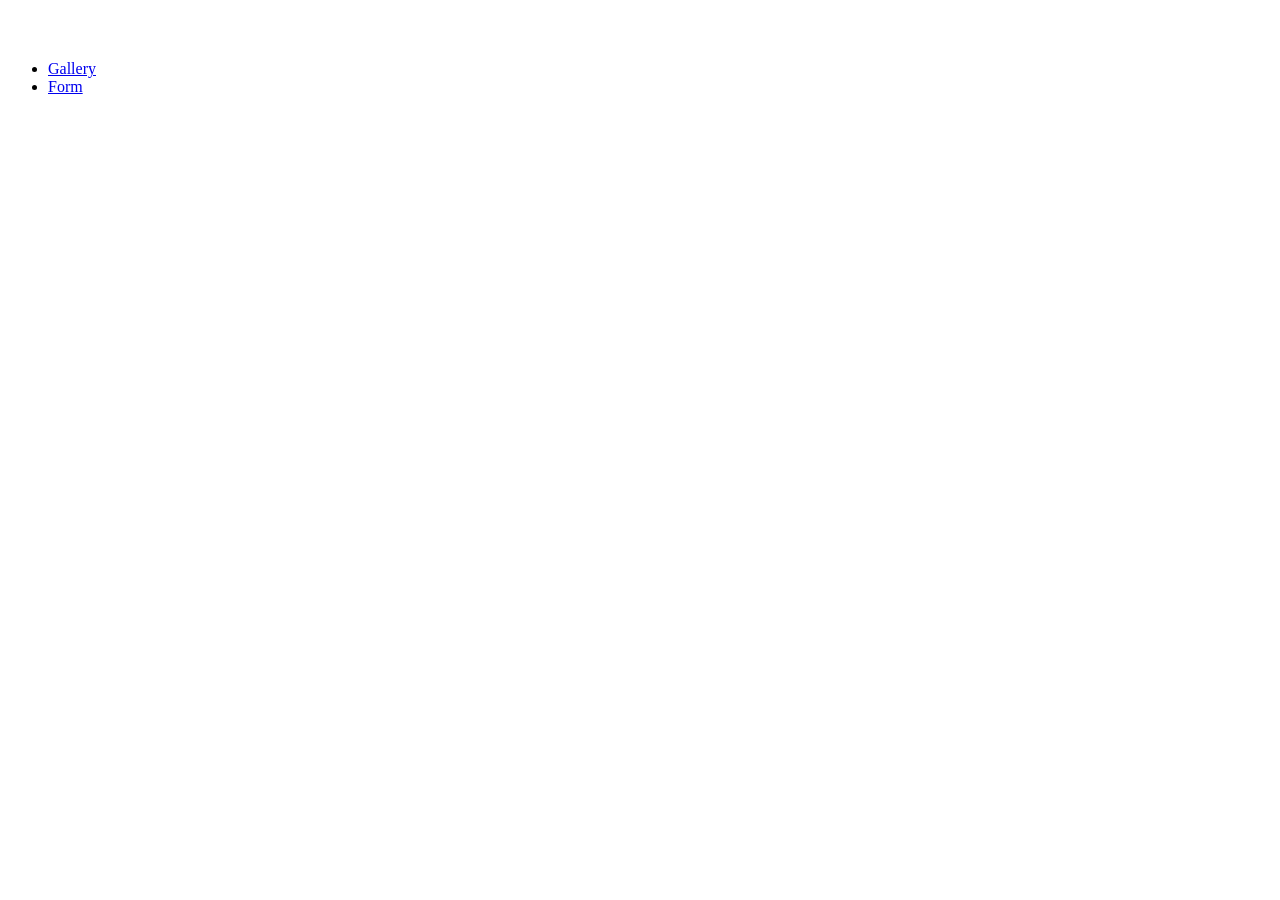
==== index.html @ 07cb29b8 "Deploying to gh-pages from @ svitlana-shumal/goit-js-hw-09@22cbaf71f0e58f8398f816b24d6aeb2009df4e65 " ====
<!DOCTYPE html>
<html lang="en">

<head>
  <meta charset="UTF-8" />
  <link rel="icon" type="image/svg+xml" href="/vanilla-app-template/favicon.svg" />
  <meta name="viewport" content="width=device-width, initial-scale=1.0" />
  <title>Vanilla App Template</title>
  <script type="module" crossorigin src="/vanilla-app-template/index.js"></script>
  <link rel="stylesheet" crossorigin href="/vanilla-app-template/assets/index-CFrPtiMb.css">
</head>

<body>
  <main>
    <!-- Loads the specified .html file -->
     <ul>
       <li><a href="./1-gallery.html">Gallery</a></li>
      <li><a href="./2-form.html">Form</a></li>
    </ul>
  </main>

  <script src="./js/2-form.js"></script>
</body>

</html>
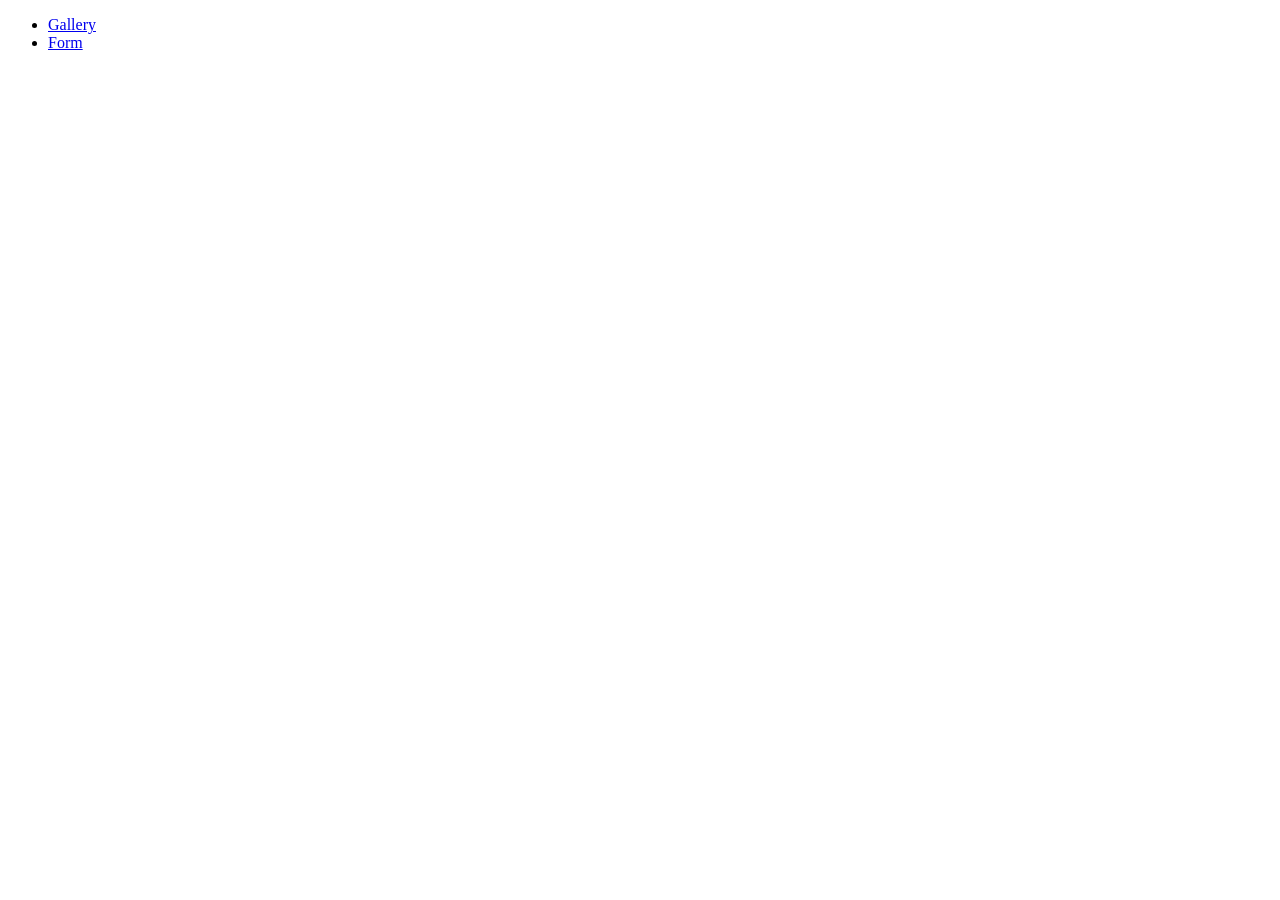
==== commit 99fcef5e: "Deploying to gh-pages from @ svitlana-shumal/goit-js-hw-09@4c9183623fc3902387232d0e16e5bd44f394141b " ====
--- a/index.html
+++ b/index.html
@@ -6,20 +6,16 @@
   <link rel="icon" type="image/svg+xml" href="/vanilla-app-template/favicon.svg" />
   <meta name="viewport" content="width=device-width, initial-scale=1.0" />
   <title>Vanilla App Template</title>
-  <script type="module" crossorigin src="/vanilla-app-template/index.js"></script>
-  <link rel="stylesheet" crossorigin href="/vanilla-app-template/assets/index-CFrPtiMb.css">
+  <link rel="stylesheet" crossorigin href="/vanilla-app-template/assets/styles-Lh-OO3Oq.css">
 </head>
 
 <body>
   <main>
-    <!-- Loads the specified .html file -->
-     <ul>
-       <li><a href="./1-gallery.html">Gallery</a></li>
-      <li><a href="./2-form.html">Form</a></li>
+    <ul class="list">
+      <li class="list-item"><a href="./1-gallery.html">Gallery</a></li>
+      <li class="list-item"><a href="./2-form.html">Form</a></li>
     </ul>
   </main>
-
-  <script src="./js/2-form.js"></script>
 </body>
 
 </html>
